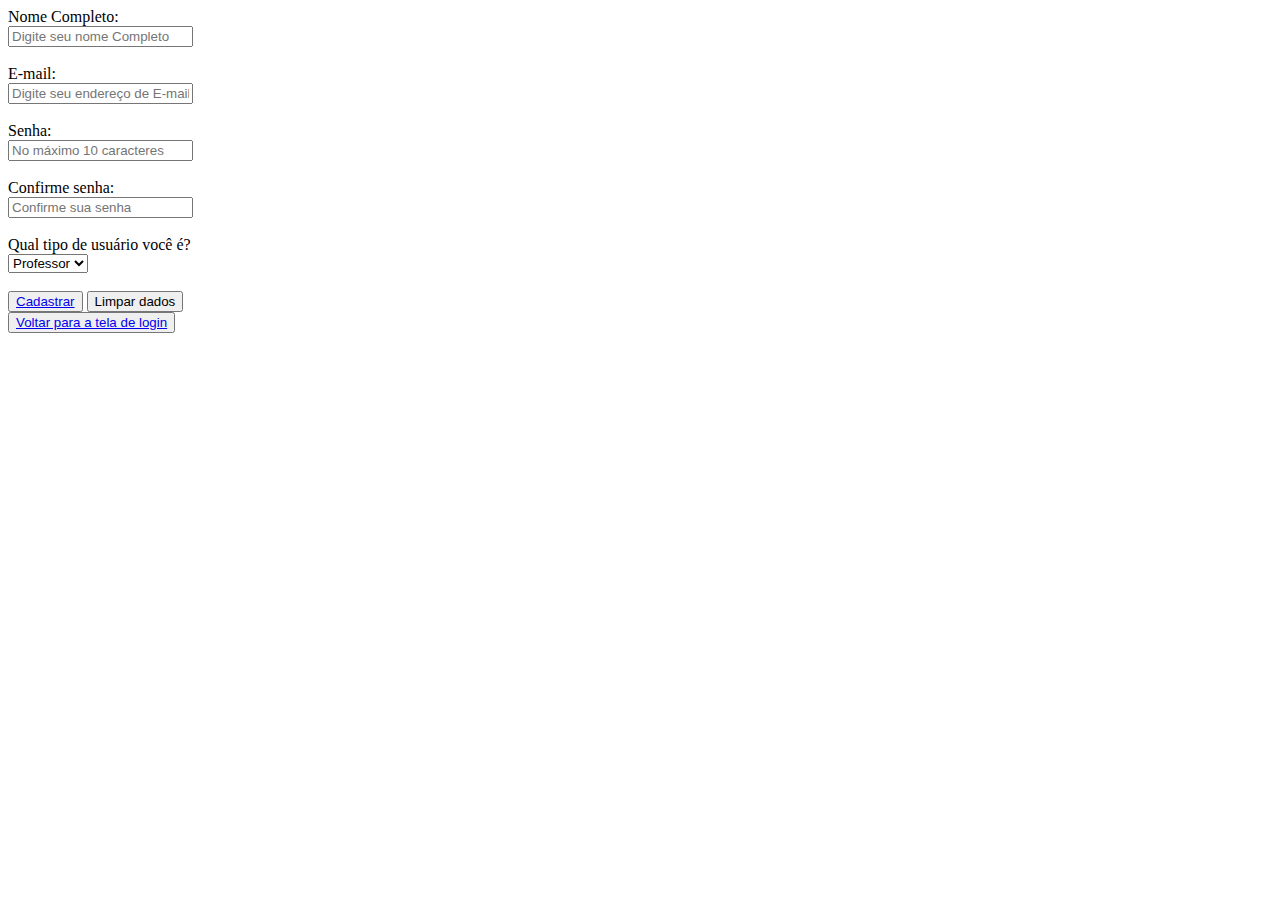
==== cadastro.html @ 6655a3c4 "Create cadastro.html" ====
<!DOCTYPE html>
<html lang="pt-br">
<head>
    <meta charset="UTF-8">
    <meta name="viewport" content="width=device-width, initial-scale=1.0">
    <link rel="stylesheet" href="./css/cadastro.css">
    <title>Formulário com CSS</title>
</head>
<body>
    <form action="#php" method="post">
        <label for="nome">Nome Completo:</label><br>
        <input name="nome" id="nome" type="text" placeholder="Digite seu nome Completo" required><br><br>

        <label for="endereco">E-mail:</label><br>
        <input name="endereco" id="endereco" type="email" placeholder="Digite seu endereço de E-mail" required><br><br>

        <label for="senha">Senha:</label><br>
        <input name="senha" id="senha" type="password" placeholder="No máximo 10 caracteres" maxlength="10" required><br><br>

        <label for="confirme">Confirme senha:</label><br>
        <input name="confirme" id="confirme" type="password" placeholder="Confirme sua senha" maxlength="10" required><br><br>

        <label for="tipo">Qual tipo de usuário você é?</label><br>
        <select name="tipo" id="tipo">
            <option value="professor">Professor</option>
            <option value="aluno">Aluno</option>
            <option value="jogador">Jogador</option>
        </select><br><br>

        <button type="button"><a href="sucesso.html">Cadastrar</a></button>
        <button type="reset">Limpar dados</button>
    </form>
        <button><a href="index.html">Voltar para a tela de login</a></button>

</body>
</html>
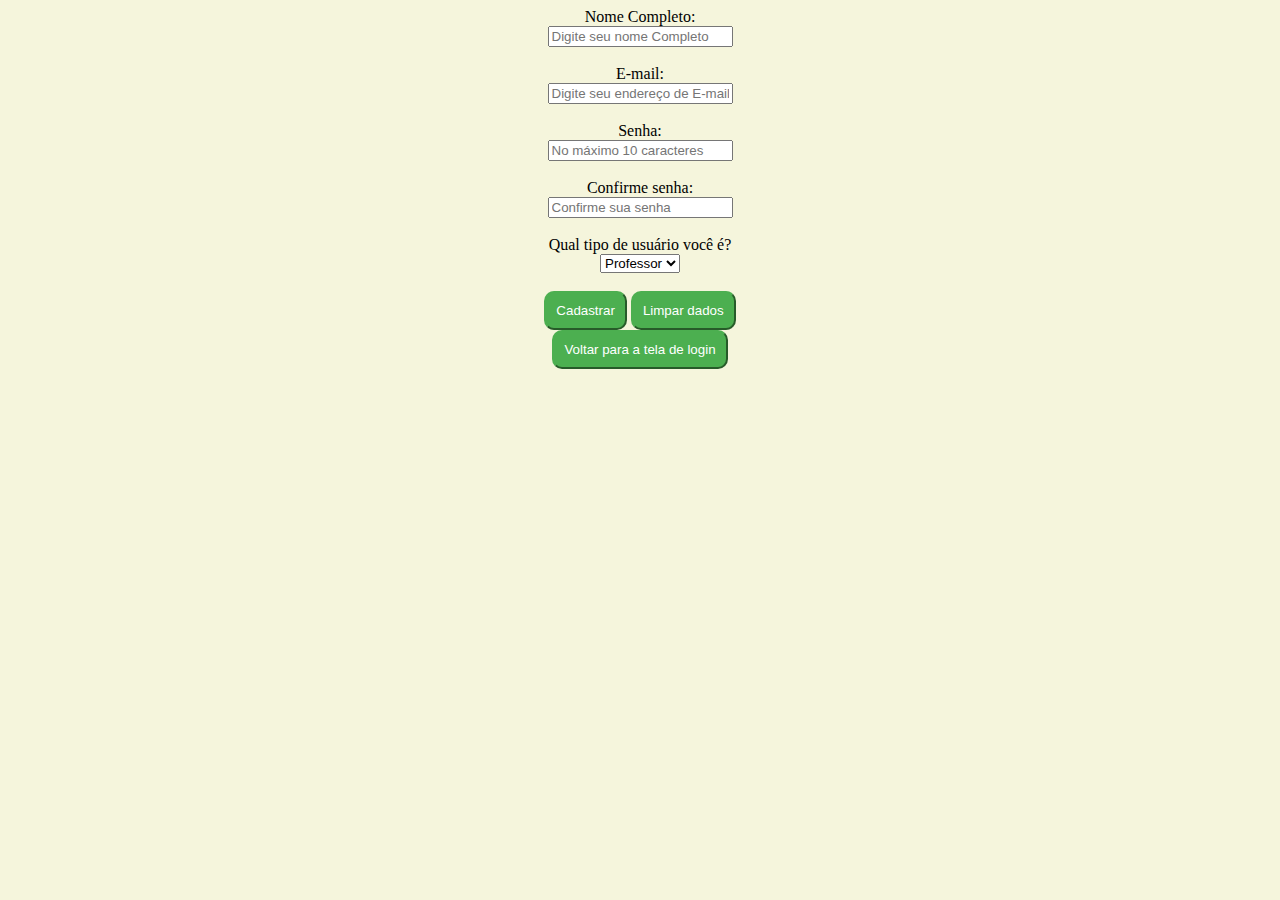
==== commit fb7455a0: "a" ====
--- a/cadastro.html
+++ b/cadastro.html
@@ -3,7 +3,7 @@
 <head>
     <meta charset="UTF-8">
     <meta name="viewport" content="width=device-width, initial-scale=1.0">
-    <link rel="stylesheet" href="./css/cadastro.css">
+    <link rel="stylesheet" href="./css/global.css">
     <title>Formulário com CSS</title>
 </head>
 <body>
--- a/css/global.css
+++ b/css/global.css
@@ -0,0 +1,42 @@
+body {
+    background: beige;
+    font-family: cursive;
+    font-size: 16px;
+    text-align: center;
+}
+
+h1#logar {
+    color: #333;
+    font-size: 24px;
+}
+h1 {
+    color: #4CAF50;
+}
+h3 {
+    color: #333;
+}
+button {
+    background-color: #4CAF50;
+    color: white;
+    padding: 10px;
+    border-color: #4CAF50;
+    border-radius: 10px;
+    cursor: pointer;
+}
+p {
+    margin: 10px 0;
+}
+a#coisa {
+    text-decoration: none;
+    color: inherit;
+}
+a#algo {
+    color: blue;
+}
+a#certo {
+    color: blue;
+}
+a {
+    text-decoration: none;
+    color: inherit;
+}
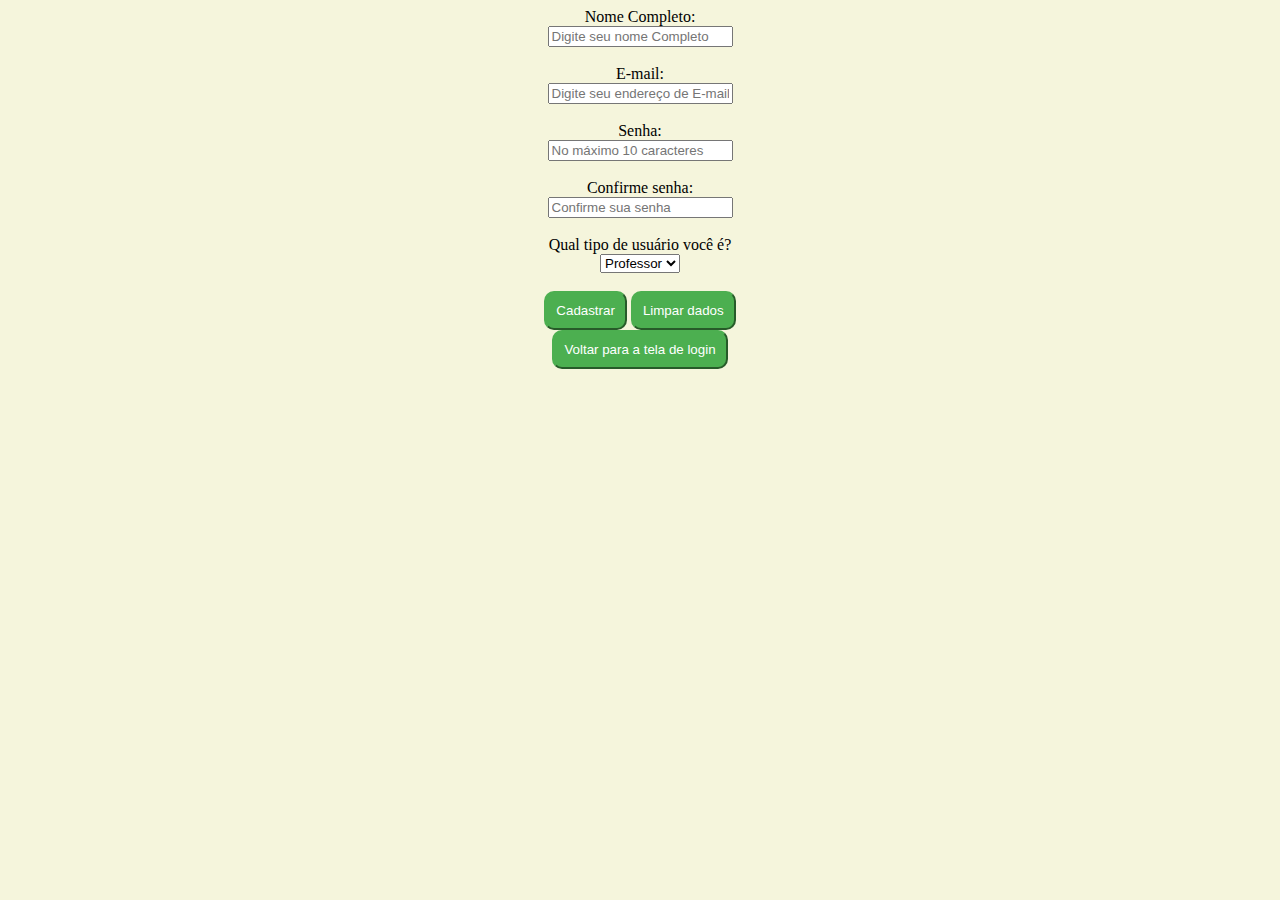
==== commit ff95685f: "a" ====
--- a/cadastro.html
+++ b/cadastro.html
@@ -27,7 +27,7 @@
             <option value="jogador">Jogador</option>
         </select><br><br>
 
-        <button type="button"><a href="sucesso.html">Cadastrar</a></button>
+        <button type="submit"><a href="sucesso.html">Cadastrar</a></button>
         <button type="reset">Limpar dados</button>
     </form>
         <button><a href="index.html">Voltar para a tela de login</a></button>
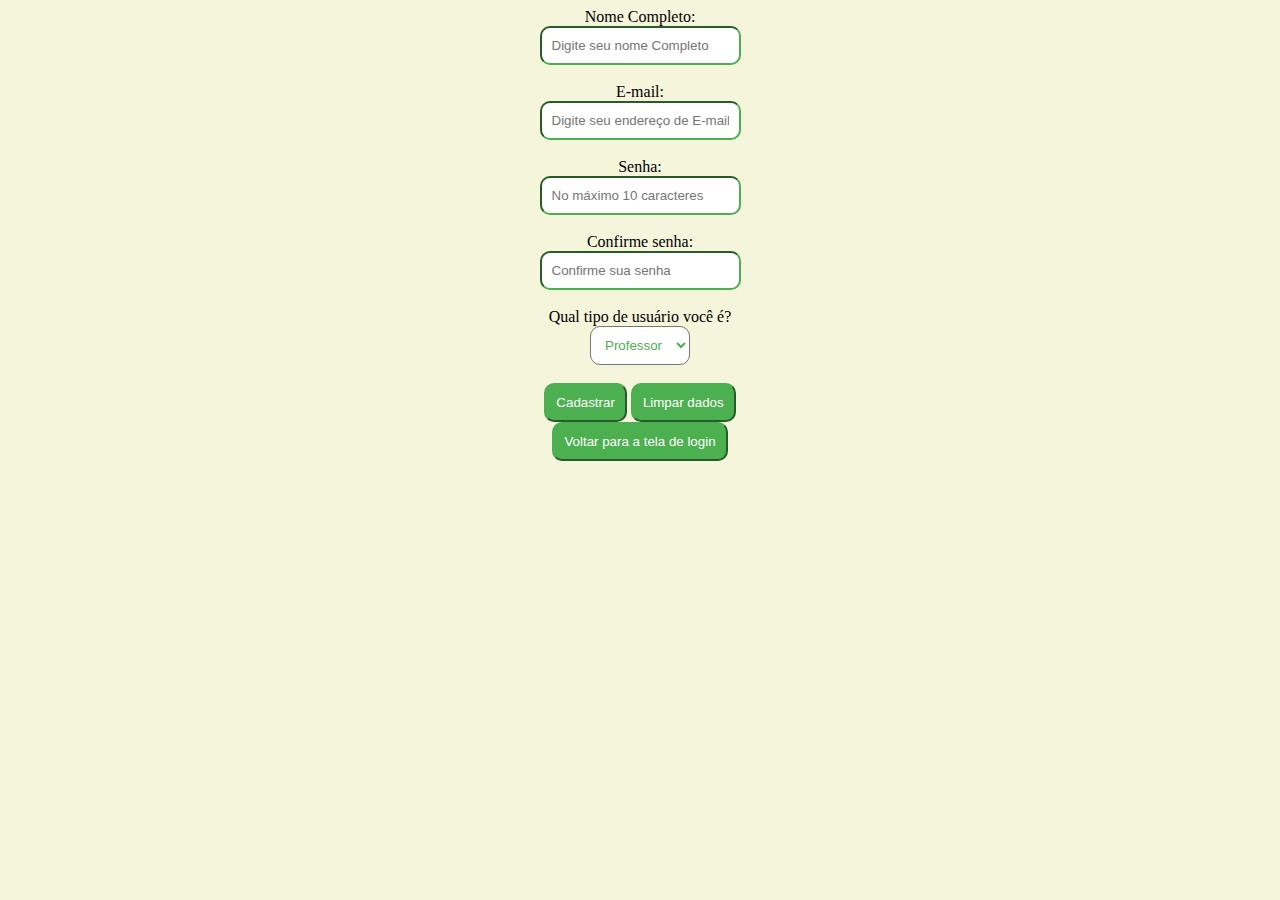
==== commit 673e4db1: "Update cadastro.html" ====
--- a/cadastro.html
+++ b/cadastro.html
@@ -7,7 +7,7 @@
     <title>Formulário com CSS</title>
 </head>
 <body>
-    <form action="#php" method="post">
+    <form action="index.html" method="post">
         <label for="nome">Nome Completo:</label><br>
         <input name="nome" id="nome" type="text" placeholder="Digite seu nome Completo" required><br><br>
 
--- a/css/global.css
+++ b/css/global.css
@@ -40,3 +40,16 @@
     text-decoration: none;
     color: inherit;
 }
+input {
+     background-color: white;
+    color: #4CAF50;
+    padding: 10px;
+    border-color: #4CAF50;
+    border-radius: 10px;
+}
+select#tipo {
+    background-color: white;
+    color: #4CAF50;
+    padding: 10px;
+    border-radius: 10px;
+}
